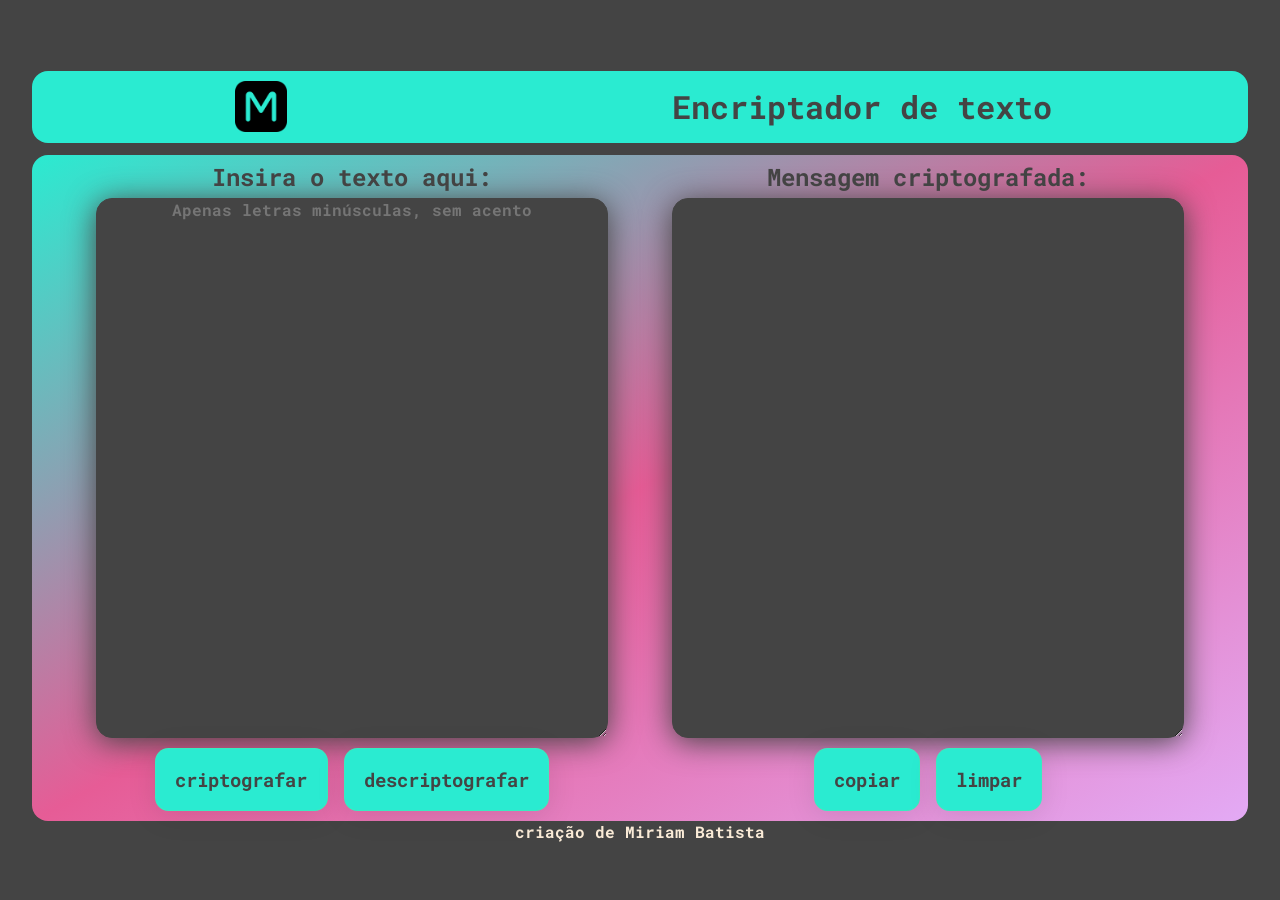
==== index.html @ aabe7791 "Projeto concluido HTM_CSS_JS" ====
<!DOCTYPE html>
<html lang="pt-br">
<head>
    <meta charset="UTF-8">
    <meta name="viewport" content="width=device-width, initial-scale=1.0">
    <link rel="shortcut icon" href="imagens/favicon.png" type="image/x-icon">
    <link rel="stylesheet" href="estilo.css">
    <title>D3CoD!F!c@DoR</title>
</head>

<body>
    <header>
   <a href="https://github.com/dev-miriambatista">  <img class="logo" src="imagens/logo.png" alt=""></a>
        <h1 id="titulo_pagina">Encriptador de texto</h1>
    </header>

    <main>
        <div class="container">
            <section class="control">
                <h1 class="titulo">Insira o texto aqui:</h1>
                <form id="form">
                    <label for="input-texto"></label>
                    <textarea class="text-input-control" type="text" name="input-texto" id="input-texto" placeholder="Apenas letras minúsculas, sem acento"></textarea>
                    <div class="btns">
                        <input class="btn-duo" type="button" value="criptografar" id="btn-cripto">
                        <input class="btn-duo" type="button" value="descriptografar" id="btn-descripto">
                    </div>
                </form>
            </section>

            <div class="box">
                <h1 class="titulo">Mensagem criptografada:</h1>
                <section class="msg-box">
                    <textarea class="text-input" type="text" id="msg" readonly></textarea>
                    <div class="btns">
                    <input class="btn-duo" type="button" value="copiar" id="btn-copy">
                    <input class="btn-duo" type="button" value="limpar" id="btn-clear">
                </div>
            </section>           
        </div>
    </main>
    <script src="script.js"></script>
    <footer>
        <span>criação de Miriam Batista</span>
    </footer>
</body>
</html>
---- estilo.css ----
@import url('https://fonts.googleapis.com/css2?family=Roboto+Mono:ital,wght@0,100..700;1,100..700&display=swap');

:root{
--cor-fundo: #444444;
--cor-principal: #2aebd1;
--cor-secundaria: #e65c96;
--cor-terciaria: #e3aaf5;
--cor-texto: antiquewhite;
--cor-borda: #ffffffcf;
--cor-botao: #6ef07f33;
--cor-botao-hover: #6ef07f66;
}
* {
margin: 0;
padding: 0;
box-sizing: border-box;
font-size: 1em;
}


html, body {
display: flex;
flex-direction: column;
margin: 0;
padding: 0;
height: 100%;
width: 100%;
display: flex;
justify-content: center;
align-items: center;
background-color: var(--cor-fundo);
color:var(--cor-texto);
}


header {
display: flex;
justify-content: space-around;
font: normal bolder 2em "Roboto Mono";
color: var(--cor-fundo);
align-items: center;
margin: 0;
width: 95vw;
height: 8vh;
margin: 1%;
border-radius: 0.5em;
background-color:var(--cor-principal);
}

.logo {
display: flex;
align-items: start;
margin: 14%;
}


img {
width: 4vw; 
}

.container {
display: flex;
justify-content: space-evenly;
width: 95vw;
height: auto;
background-image: linear-gradient(to bottom right, var(--cor-principal), var(--cor-secundaria), var(--cor-terciaria));
border-radius: 1em;
}

.titulo {
font: normal bolder 1.5em "Roboto Mono";
color: var(--cor-fundo);
margin: 1%;
text-align: center;
}


.control,.msg-box {
display: flex;
flex-direction: column;
align-items: center;
width: 40vw;
border-radius: 8px;
}

.msg-crip {
margin-bottom: 1rem;
}


.text-input-control,.text-input {
display: block;
align-items: center;
font: normal bolder 1em "Roboto Mono";
color:var(--cor-texto);
width: 40vw;
height: 60vh;
margin: 0;
justify-content: center;
word-break: break-all;
background: var(--cor-fundo);
border-radius: 16px;
box-shadow: 0 4px 30px var(--cor-fundo);
backdrop-filter: blur(5px);
-webkit-backdrop-filter: blur(5px);
border: 1px solid var(--cor-fundo);
}
.btns {
display: flex;
align-items: center; 
justify-content: center;

align-items: baseline; 
gap: 1rem; 
margin: 2%;
}
.btn-duo {

display: flex; /* Ativa o flexbox */
align-items: center; /* Alinha o texto verticalmente no centro */
justify-content: center; /* Alinha o texto horizontalmente no centro */
border-radius: 0.7em;
font: normal bolder 1.2em "Roboto Mono";
color: var(--cor-fundo);
height: 7vh;
padding: 0 1em; /* Adiciona preenchimento lateral */
cursor: pointer;
background: var(--cor-principal);
box-shadow: 0 4px 30px rgba(0, 0, 0, 0.1);
backdrop-filter: blur(8.8px);
-webkit-backdrop-filter: blur(8.8px);
border: 1px solid var(--cor-botao);


}

value{
display: flex;
align-items: center;
justify-content: center;
}




input[type="submit"] {
border: none;
cursor: pointer;
}

textarea{
text-align: center;
}

footer{
font: normal bolder 1em "Roboto Mono";
}
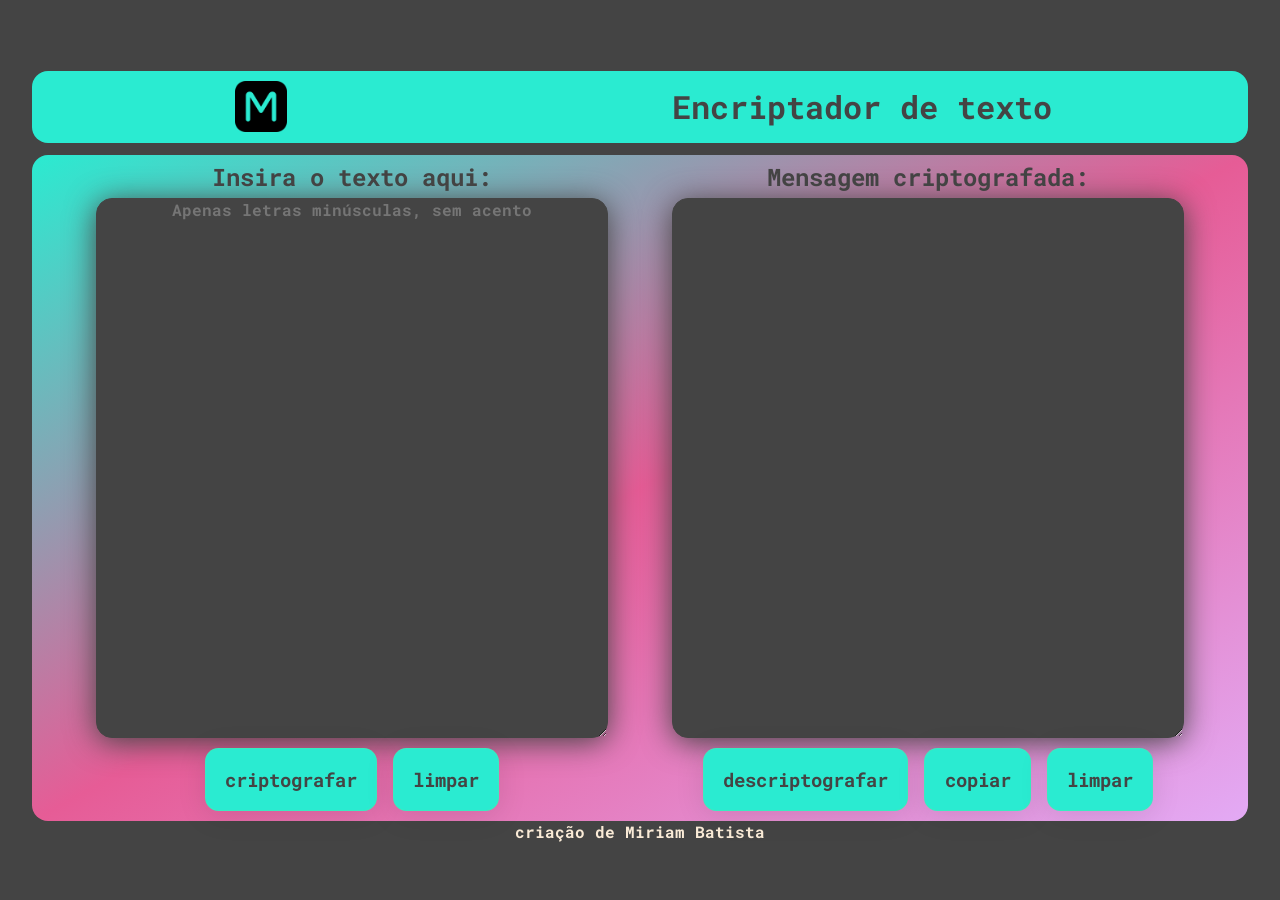
==== commit f0189519: "botoes ajustados e organizados" ====
--- a/index.html
+++ b/index.html
@@ -23,19 +23,23 @@
                     <textarea class="text-input-control" type="text" name="input-texto" id="input-texto" placeholder="Apenas letras minúsculas, sem acento"></textarea>
                     <div class="btns">
                         <input class="btn-duo" type="button" value="criptografar" id="btn-cripto">
-                        <input class="btn-duo" type="button" value="descriptografar" id="btn-descripto">
+                        
+                        <input class="btn-duo" type="button" value="limpar" id="btn-clear-1">
                     </div>
                 </form>
             </section>
-
+        
             <div class="box">
                 <h1 class="titulo">Mensagem criptografada:</h1>
                 <section class="msg-box">
                     <textarea class="text-input" type="text" id="msg" readonly></textarea>
                     <div class="btns">
-                    <input class="btn-duo" type="button" value="copiar" id="btn-copy">
-                    <input class="btn-duo" type="button" value="limpar" id="btn-clear">
-                </div>
+                        <input class="btn-duo" type="button" value="descriptografar" id="btn-descripto">
+                        <input class="btn-duo" type="button" value="copiar" id="btn-copy">
+                        <input class="btn-duo" type="button" value="limpar" id="btn-clear-2">
+                    </div>
+                </section>
+            </div>
             </section>           
         </div>
     </main>
--- a/estilo.css
+++ b/estilo.css
@@ -105,25 +105,25 @@
 -webkit-backdrop-filter: blur(5px);
 border: 1px solid var(--cor-fundo);
 }
+
 .btns {
 display: flex;
 align-items: center; 
 justify-content: center;
-
 align-items: baseline; 
 gap: 1rem; 
 margin: 2%;
 }
+
 .btn-duo {
-
-display: flex; /* Ativa o flexbox */
-align-items: center; /* Alinha o texto verticalmente no centro */
-justify-content: center; /* Alinha o texto horizontalmente no centro */
+display: flex;
+align-items: center;
+justify-content: center; 
 border-radius: 0.7em;
 font: normal bolder 1.2em "Roboto Mono";
 color: var(--cor-fundo);
 height: 7vh;
-padding: 0 1em; /* Adiciona preenchimento lateral */
+padding: 0 1em;
 cursor: pointer;
 background: var(--cor-principal);
 box-shadow: 0 4px 30px rgba(0, 0, 0, 0.1);
